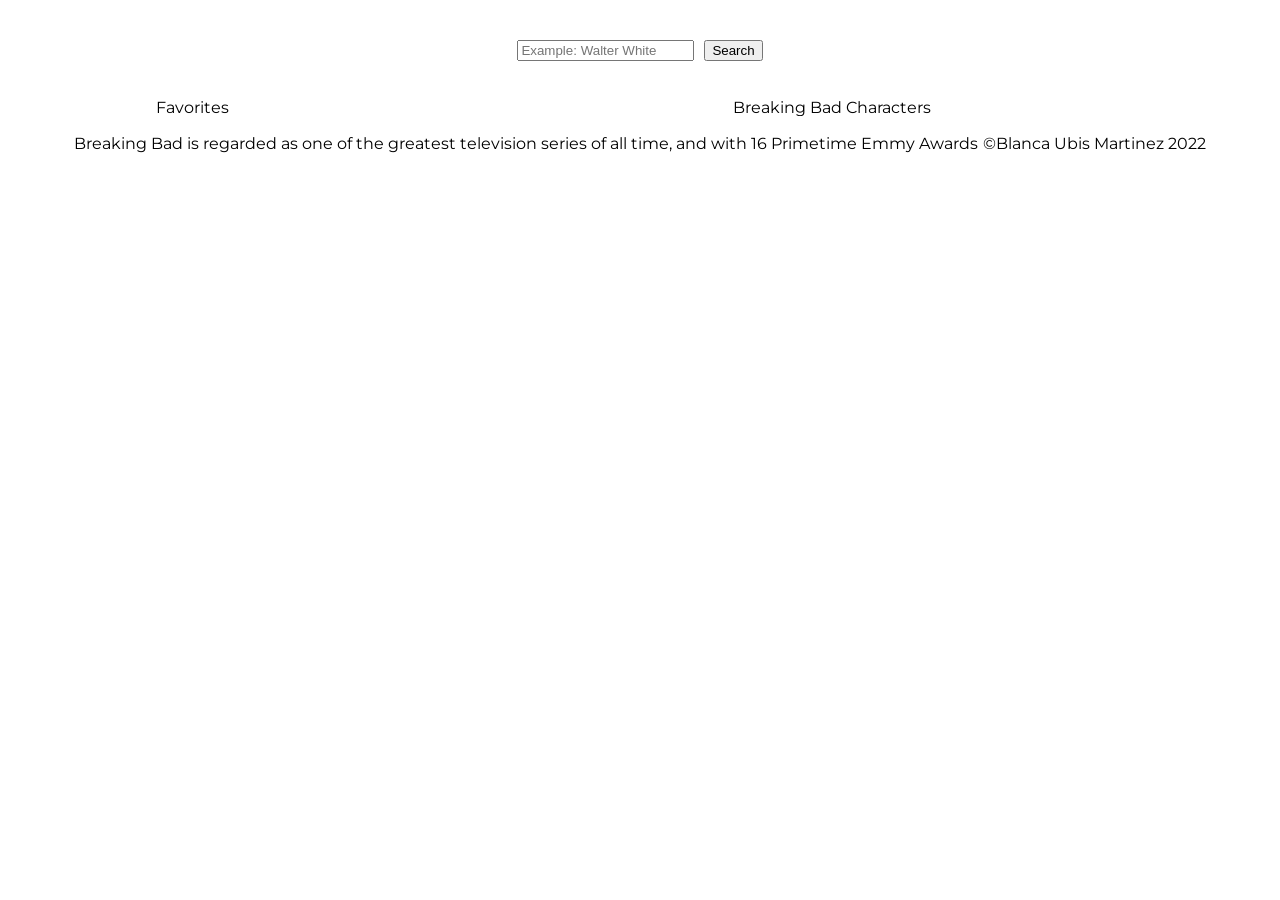
==== docs/index.html @ 052e5452 "Update docs" ====
<!DOCTYPE html>
<html lang="en">

<head>
  <meta charset="UTF-8">
  <meta http-equiv="X-UA-Compatible" content="IE=edge">
  <meta name="viewport" content="width=device-width, initial-scale=1.0">
  <link
    href="https://fonts.googleapis.com/css2?family=Montserrat:wght@400;500;600;700;800;900&family=Roboto+Slab:wght@700&display=swap"
    rel="stylesheet">
  <link rel="stylesheet" href="./assets/css/main.css">
  <title>Breaking Bad Characters - Evaluacion final Modulo 2 - Blanca Ubis Martinez</title>
</head>

<body>

  <header class="header">
    <form class="header__form" action="">
      <input class="header__form__input js_search_input" type="text" placeholder="Example: Walter White">
      <button class="header__form__btn js_search_btn">Search</button>
    </form>
  </header>

  <main class="main">
    <section class="main__characters js_section_characters">
      <h1 class="main__characters__title">Breaking bad characters</h1>
      <ul class="main__characters__list js_list_characters">
      </ul>
    </section>
    <section class="main__favorites js_section_favorites">
      <h2 class="main__favorites__title">Favorites</h2>
      <ul class="main__favorites__list js_list_favorites"></ul>
    </section>
  </main>
  <footer class="footer">
    <p class="footer__text"><span class="footer__text--capitalize">Breaking bad</span> is regarded as one of the
      greatest television series of all time, and with 16 <span class="footer__text--capitalize">Primetime
        emmy awards</span>
    </p>
    <small class="footer__small footer__text--capitalize">&copy;Blanca ubis martinez 2022</small>
  </footer>

  <script src="./assets/js/main.js"></script>
</body>

</html>
---- docs/assets/css/main.css ----
html,body,div,span,applet,object,iframe,h1,h2,h3,h4,h5,h6,p,blockquote,pre,a,abbr,acronym,address,big,cite,code,del,dfn,em,img,ins,kbd,q,s,samp,small,strike,strong,sub,sup,tt,var,b,u,i,center,dl,dt,dd,ol,ul,li,fieldset,form,label,legend,table,caption,tbody,tfoot,thead,tr,th,td,article,aside,canvas,details,embed,figure,figcaption,footer,header,hgroup,menu,nav,output,ruby,section,summary,time,mark,audio,video{margin:0;padding:0;border:0;font-size:100%;font:inherit;vertical-align:baseline}article,aside,details,figcaption,figure,footer,header,hgroup,menu,nav,section{display:block}body{line-height:1}ol,ul{list-style:none}blockquote,q{quotes:none}blockquote:before,blockquote:after,q:before,q:after{content:'';content:none}table{border-collapse:collapse;border-spacing:0}.header{display:flex;width:100vw;justify-content:center;align-items:flex-end}.header__form{display:flex;width:80vw;justify-content:center;align-items:center;height:100px;gap:10px}.footer{display:flex;width:100vw;justify-content:center;padding-top:20px;padding-bottom:20px;gap:5px;position:sticky;bottom:0;background-color:white}.footer__text--capitalize{text-transform:capitalize}.main{display:flex;width:100vw;flex-direction:row-reverse}.main__characters{display:flex;flex-direction:column;width:70vw;flex-wrap:wrap}.main__characters__title{text-align:center;text-transform:capitalize}.main__characters__list{display:flex;width:100%;flex-wrap:wrap;text-align:center}.main__favorites{display:flex;flex-direction:column;width:30vw;flex-wrap:wrap}.main__favorites__title{text-align:center}.item__article{padding:20px;box-shadow:10px 5px 5px grey;word-wrap:break-word;width:200px;min-height:375px}.item__article__img{width:200px;height:300px;-o-object-fit:cover;object-fit:cover}:root{font-family:"Montserrat",sans-serif}
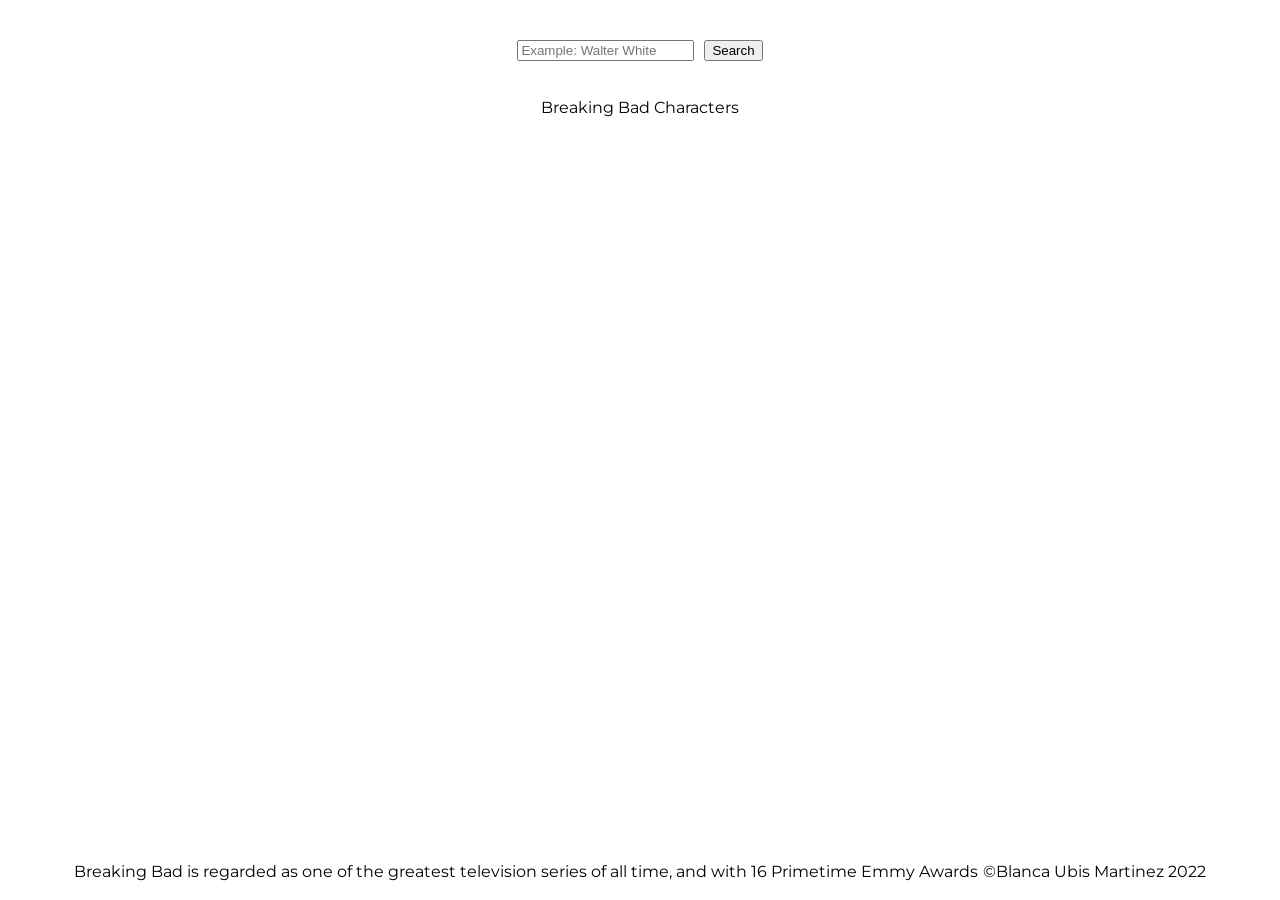
==== commit fc4ca53e: "Update docs" ====
--- a/docs/index.html
+++ b/docs/index.html
@@ -27,7 +27,7 @@
       <ul class="main__characters__list js_list_characters">
       </ul>
     </section>
-    <section class="main__favorites js_section_favorites">
+    <section class="main__favorites js_section_favorites hidden">
       <h2 class="main__favorites__title">Favorites</h2>
       <ul class="main__favorites__list js_list_favorites"></ul>
     </section>
--- a/docs/assets/css/main.css
+++ b/docs/assets/css/main.css
@@ -1 +1 @@
-html,body,div,span,applet,object,iframe,h1,h2,h3,h4,h5,h6,p,blockquote,pre,a,abbr,acronym,address,big,cite,code,del,dfn,em,img,ins,kbd,q,s,samp,small,strike,strong,sub,sup,tt,var,b,u,i,center,dl,dt,dd,ol,ul,li,fieldset,form,label,legend,table,caption,tbody,tfoot,thead,tr,th,td,article,aside,canvas,details,embed,figure,figcaption,footer,header,hgroup,menu,nav,output,ruby,section,summary,time,mark,audio,video{margin:0;padding:0;border:0;font-size:100%;font:inherit;vertical-align:baseline}article,aside,details,figcaption,figure,footer,header,hgroup,menu,nav,section{display:block}body{line-height:1}ol,ul{list-style:none}blockquote,q{quotes:none}blockquote:before,blockquote:after,q:before,q:after{content:'';content:none}table{border-collapse:collapse;border-spacing:0}.header{display:flex;width:100vw;justify-content:center;align-items:flex-end}.header__form{display:flex;width:80vw;justify-content:center;align-items:center;height:100px;gap:10px}.footer{display:flex;width:100vw;justify-content:center;padding-top:20px;padding-bottom:20px;gap:5px;position:sticky;bottom:0;background-color:white}.footer__text--capitalize{text-transform:capitalize}.main{display:flex;width:100vw;flex-direction:row-reverse}.main__characters{display:flex;flex-direction:column;width:70vw;flex-wrap:wrap}.main__characters__title{text-align:center;text-transform:capitalize}.main__characters__list{display:flex;width:100%;flex-wrap:wrap;text-align:center}.main__favorites{display:flex;flex-direction:column;width:30vw;flex-wrap:wrap}.main__favorites__title{text-align:center}.item__article{padding:20px;box-shadow:10px 5px 5px grey;word-wrap:break-word;width:200px;min-height:375px}.item__article__img{width:200px;height:300px;-o-object-fit:cover;object-fit:cover}:root{font-family:"Montserrat",sans-serif}
+html,body,div,span,applet,object,iframe,h1,h2,h3,h4,h5,h6,p,blockquote,pre,a,abbr,acronym,address,big,cite,code,del,dfn,em,img,ins,kbd,q,s,samp,small,strike,strong,sub,sup,tt,var,b,u,i,center,dl,dt,dd,ol,ul,li,fieldset,form,label,legend,table,caption,tbody,tfoot,thead,tr,th,td,article,aside,canvas,details,embed,figure,figcaption,footer,header,hgroup,menu,nav,output,ruby,section,summary,time,mark,audio,video{margin:0;padding:0;border:0;font-size:100%;font:inherit;vertical-align:baseline}article,aside,details,figcaption,figure,footer,header,hgroup,menu,nav,section{display:block}body{line-height:1}ol,ul{list-style:none}blockquote,q{quotes:none}blockquote:before,blockquote:after,q:before,q:after{content:'';content:none}table{border-collapse:collapse;border-spacing:0}.header{display:flex;width:100vw;justify-content:center;align-items:flex-end}.header__form{display:flex;width:80vw;justify-content:center;align-items:center;height:100px;gap:10px}.footer{display:flex;width:100vw;justify-content:center;padding-top:20px;padding-bottom:20px;gap:5px;position:fixed;bottom:0;background-color:white}.footer__text--capitalize{text-transform:capitalize}.main{display:flex;width:100%;flex-direction:row-reverse;margin-bottom:56px;justify-content:center}.main__characters{display:flex;flex-direction:column;min-width:70vw;flex-wrap:wrap}.main__characters__title{text-align:center;text-transform:capitalize}.main__characters__list{display:flex;width:100%;flex-wrap:wrap;text-align:center;justify-content:center;align-items:flex-start}.main__favorites{display:flex;flex-direction:column;width:30vw;flex-wrap:wrap}.main__favorites__title{text-align:center}.item__article{padding:20px;box-shadow:10px 5px 5px grey;word-wrap:break-word;width:200px;min-height:375px}.item__article__img{width:200px;height:300px;-o-object-fit:cover;object-fit:cover}.hidden{display:none}:root{font-family:"Montserrat",sans-serif}
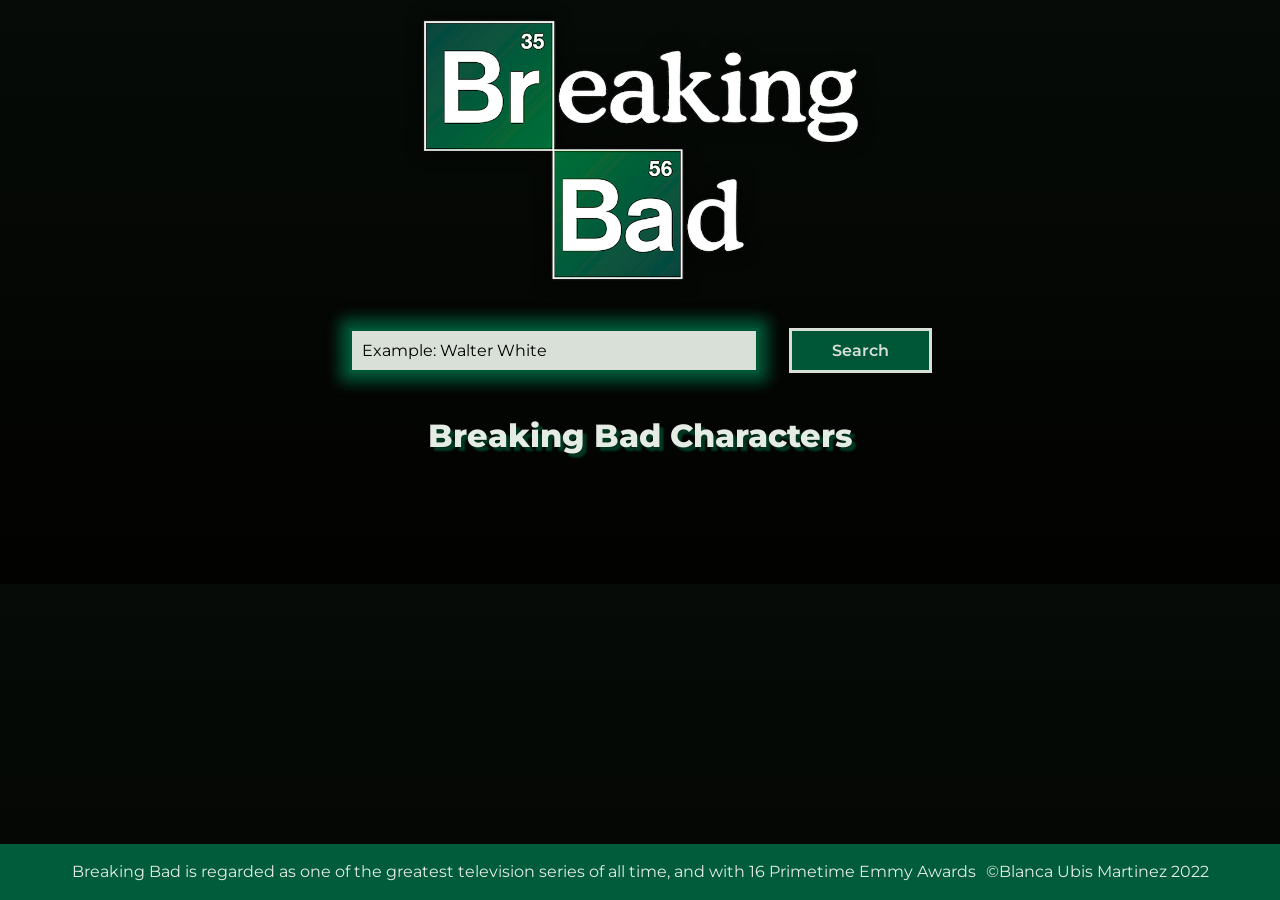
==== commit f95701ed: "Update docs" ====
--- a/docs/index.html
+++ b/docs/index.html
@@ -1,46 +1,51 @@
-<!DOCTYPE html>
-<html lang="en">
-
-<head>
-  <meta charset="UTF-8">
-  <meta http-equiv="X-UA-Compatible" content="IE=edge">
-  <meta name="viewport" content="width=device-width, initial-scale=1.0">
-  <link
-    href="https://fonts.googleapis.com/css2?family=Montserrat:wght@400;500;600;700;800;900&family=Roboto+Slab:wght@700&display=swap"
-    rel="stylesheet">
-  <link rel="stylesheet" href="./assets/css/main.css">
-  <title>Breaking Bad Characters - Evaluacion final Modulo 2 - Blanca Ubis Martinez</title>
-</head>
-
-<body>
-
-  <header class="header">
-    <form class="header__form" action="">
-      <input class="header__form__input js_search_input" type="text" placeholder="Example: Walter White">
-      <button class="header__form__btn js_search_btn">Search</button>
-    </form>
-  </header>
-
-  <main class="main">
-    <section class="main__characters js_section_characters">
-      <h1 class="main__characters__title">Breaking bad characters</h1>
-      <ul class="main__characters__list js_list_characters">
-      </ul>
-    </section>
-    <section class="main__favorites js_section_favorites hidden">
-      <h2 class="main__favorites__title">Favorites</h2>
-      <ul class="main__favorites__list js_list_favorites"></ul>
-    </section>
-  </main>
-  <footer class="footer">
-    <p class="footer__text"><span class="footer__text--capitalize">Breaking bad</span> is regarded as one of the
-      greatest television series of all time, and with 16 <span class="footer__text--capitalize">Primetime
-        emmy awards</span>
-    </p>
-    <small class="footer__small footer__text--capitalize">&copy;Blanca ubis martinez 2022</small>
-  </footer>
-
-  <script src="./assets/js/main.js"></script>
-</body>
-
+<!DOCTYPE html>
+<html lang="en">
+
+<head>
+  <meta charset="UTF-8">
+  <meta http-equiv="X-UA-Compatible" content="IE=edge">
+  <meta name="viewport" content="width=device-width, initial-scale=1.0">
+  <link rel="stylesheet" href="https://cdnjs.cloudflare.com/ajax/libs/font-awesome/6.2.0/css/all.min.css"
+    integrity="sha512-xh6O/CkQoPOWDdYTDqeRdPCVd1SpvCA9XXcUnZS2FmJNp1coAFzvtCN9BmamE+4aHK8yyUHUSCcJHgXloTyT2A=="
+    crossorigin="anonymous" referrerpolicy="no-referrer" />
+  <link
+    href="https://fonts.googleapis.com/css2?family=Montserrat:wght@400;500;600;700;800;900&family=Roboto+Slab:wght@700&display=swap"
+    rel="stylesheet">
+  <link rel="stylesheet" href="./assets/css/main.css">
+  <title>Breaking Bad Characters - Evaluacion final Modulo 2 - Blanca Ubis Martinez</title>
+</head>
+
+<body class="body">
+
+  <header class="header">
+    <form class="header__form">
+      <input class="header__form__input js_search_input" type="text" placeholder="Example: Walter White">
+      <button class="header__form__btn js_search_btn">Search</button>
+    </form>
+  </header>
+
+  <main class="main">
+    <div class="main__wrapper1">
+      <section class="main__characters js_section_characters">
+        <h1 class="main__characters__title">Breaking bad characters</h1>
+        <ul class="main__characters__list js_list_characters">
+        </ul>
+      </section>
+      <section class="main__favorites js_section_favorites hidden">
+        <h2 class="main__favorites__title">Favorites</h2>
+        <ul class="main__favorites__list js_list_favorites"></ul>
+      </section>
+    </div>
+  </main>
+  <footer class="footer">
+    <p class="footer__text"><span class="footer__text--capitalize">Breaking bad</span> is regarded as one of the
+      greatest television series of all time, and with 16 <span class="footer__text--capitalize">Primetime
+        emmy awards</span>
+    </p>
+    <small class="footer__small footer__text--capitalize">&copy;Blanca ubis martinez 2022</small>
+  </footer>
+
+  <script src="./assets/js/main.js"></script>
+</body>
+
 </html>
--- a/docs/assets/css/main.css
+++ b/docs/assets/css/main.css
@@ -1 +1 @@
-html,body,div,span,applet,object,iframe,h1,h2,h3,h4,h5,h6,p,blockquote,pre,a,abbr,acronym,address,big,cite,code,del,dfn,em,img,ins,kbd,q,s,samp,small,strike,strong,sub,sup,tt,var,b,u,i,center,dl,dt,dd,ol,ul,li,fieldset,form,label,legend,table,caption,tbody,tfoot,thead,tr,th,td,article,aside,canvas,details,embed,figure,figcaption,footer,header,hgroup,menu,nav,output,ruby,section,summary,time,mark,audio,video{margin:0;padding:0;border:0;font-size:100%;font:inherit;vertical-align:baseline}article,aside,details,figcaption,figure,footer,header,hgroup,menu,nav,section{display:block}body{line-height:1}ol,ul{list-style:none}blockquote,q{quotes:none}blockquote:before,blockquote:after,q:before,q:after{content:'';content:none}table{border-collapse:collapse;border-spacing:0}.header{display:flex;width:100vw;justify-content:center;align-items:flex-end}.header__form{display:flex;width:80vw;justify-content:center;align-items:center;height:100px;gap:10px}.footer{display:flex;width:100vw;justify-content:center;padding-top:20px;padding-bottom:20px;gap:5px;position:fixed;bottom:0;background-color:white}.footer__text--capitalize{text-transform:capitalize}.main{display:flex;width:100%;flex-direction:row-reverse;margin-bottom:56px;justify-content:center}.main__characters{display:flex;flex-direction:column;min-width:70vw;flex-wrap:wrap}.main__characters__title{text-align:center;text-transform:capitalize}.main__characters__list{display:flex;width:100%;flex-wrap:wrap;text-align:center;justify-content:center;align-items:flex-start}.main__favorites{display:flex;flex-direction:column;width:30vw;flex-wrap:wrap}.main__favorites__title{text-align:center}.item__article{padding:20px;box-shadow:10px 5px 5px grey;word-wrap:break-word;width:200px;min-height:375px}.item__article__img{width:200px;height:300px;-o-object-fit:cover;object-fit:cover}.hidden{display:none}:root{font-family:"Montserrat",sans-serif}
+html,body,div,span,applet,object,iframe,h1,h2,h3,h4,h5,h6,p,blockquote,pre,a,abbr,acronym,address,big,cite,code,del,dfn,em,img,ins,kbd,q,s,samp,small,strike,strong,sub,sup,tt,var,b,u,i,center,dl,dt,dd,ol,ul,li,fieldset,form,label,legend,table,caption,tbody,tfoot,thead,tr,th,td,article,aside,canvas,details,embed,figure,figcaption,footer,header,hgroup,menu,nav,output,ruby,section,summary,time,mark,audio,video{margin:0;padding:0;border:0;font-size:100%;font:inherit;vertical-align:baseline}article,aside,details,figcaption,figure,footer,header,hgroup,menu,nav,section{display:block}body{line-height:1}ol,ul{list-style:none}blockquote,q{quotes:none}blockquote:before,blockquote:after,q:before,q:after{content:'';content:none}table{border-collapse:collapse;border-spacing:0}:root{font-family:"Montserrat",sans-serif;color:#e4ece3}.body{background:#020201;background:linear-gradient(0deg, #020201 0%, #060b07 100%)}.header{display:flex;width:100vw;justify-content:center;align-items:flex-end;background-image:url(../images/breaking-bad-banner-5.png);background-size:contain;background-position:center;background-repeat:no-repeat;height:100px}@media all and (min-width: 768px){.header{height:200px}}@media all and (min-width: 1280px){.header{height:300px}}.header__form{display:flex;width:60vw;flex-direction:column;justify-content:center;align-items:center;height:100px;gap:15px;background-color:transparent;opacity:0.95;transform:translateY(115%)}@media all and (min-width: 768px){.header__form{flex-direction:row;gap:30px;transform:translateY(100%)}}.header__form__input{border:solid 3px #005c3b;background-color:#e4ece3;width:100%;color:#020201;font-family:"Montserrat",sans-serif;font-size:1rem;padding:10px;box-shadow:0px 0px 14px 9px #005c3b}@media all and (min-width: 768px){.header__form__input{width:50%}}.header__form__input:focus{outline:none}.header__form__input::-moz-placeholder{color:#020201;font-family:"Montserrat",sans-serif;font-size:0.8em}.header__form__input::placeholder{color:#020201;font-family:"Montserrat",sans-serif;font-size:0.8em}@media all and (min-width: 768px){.header__form__input::-moz-placeholder{font-size:1em}.header__form__input::placeholder{font-size:1em}}.header__form__btn{border:solid 3px #e4ece3;background-color:#005c3b;color:#e4ece3;font-size:1rem;font-family:"Montserrat",sans-serif;padding:10px 40px;font-weight:600}.header__form__btn:hover{background-color:#00291a}.footer{display:flex;flex-direction:column;width:100%;justify-content:center;align-items:center;gap:10px;background-color:#005c3b;font-size:0.7em;text-align:center;padding:20px 10px;box-sizing:border-box}@media all and (min-width: 768px){.footer{flex-direction:row;font-size:1em;position:fixed;bottom:0;left:0}}.footer__text--capitalize{text-transform:capitalize}.main{display:flex;width:100%;justify-content:center;align-items:center;padding-right:20px;padding-left:20px;margin-top:140px;margin-bottom:56px;box-sizing:border-box}@media all and (min-width: 768px){.main{margin-top:120px;margin-bottom:112px}}@media all and (min-width: 1268px){.main{padding-right:40px;padding-left:40px}}.main__wrapper1{display:flex;width:100%;flex-direction:column;justify-content:center;gap:30px;box-sizing:border-box}@media all and (min-width: 768px){.main__wrapper1{flex-direction:row-reverse;gap:0px}}.main__characters{display:flex;flex-wrap:wrap;flex-direction:column;box-sizing:border-box;width:-webkit-fit-content;width:-moz-fit-content;width:fit-content}@media all and (min-width: 768px){.main__characters{width:70%}}.main__characters__title{text-align:center;font-weight:800;padding-bottom:20px;text-shadow:4px 4px 2px rgba(0,92,59,0.6);font-size:1.2rem;text-transform:capitalize}@media all and (min-width: 768px){.main__characters__title{font-size:1.5rem}}@media all and (min-width: 1280px){.main__characters__title{font-size:2rem}}.main__characters__list{display:flex;width:100%;flex-wrap:wrap;text-align:center;justify-content:center;align-items:flex-start;gap:10px}.main__favorites{display:flex;flex-wrap:wrap;flex-direction:column;box-sizing:border-box;min-width:-webkit-min-content;min-width:-moz-min-content;min-width:min-content}@media all and (min-width: 768px){.main__favorites{width:30%}}.main__favorites__title{text-align:center;font-weight:800;padding-bottom:20px;text-shadow:4px 4px 2px rgba(0,92,59,0.6);font-size:1.2rem}@media all and (min-width: 768px){.main__favorites__title{font-size:1.5rem}}@media all and (min-width: 1280px){.main__favorites__title{font-size:2rem}}.main__favorites__list{display:flex;width:100%;flex-wrap:wrap;text-align:center;justify-content:center;align-items:flex-start;gap:10px}.item__article{cursor:pointer;padding:10px;word-wrap:break-word;width:150px;height:150px;font-size:0.8rem;background:#005c3b;background:linear-gradient(-45deg, #006e37 0%, #065850 100%);border:solid 2px #e4ece3;display:flex;flex-direction:column;justify-content:center;align-items:center}@media all and (min-width: 1280px){.item__article{width:200px;min-height:200px;padding:20px}}.item__article__title{font-weight:600;text-align:right;margin-bottom:10px;align-self:flex-end}.item__article__img{width:75%;height:75%;-o-object-fit:cover;object-fit:cover;-o-object-position:top center;object-position:top center}.item__article__text{margin-top:10px;align-self:flex-start}.hidden{display:none}.favorite{background:linear-gradient(-45deg, #003b1e 0%, #032825 100%)}
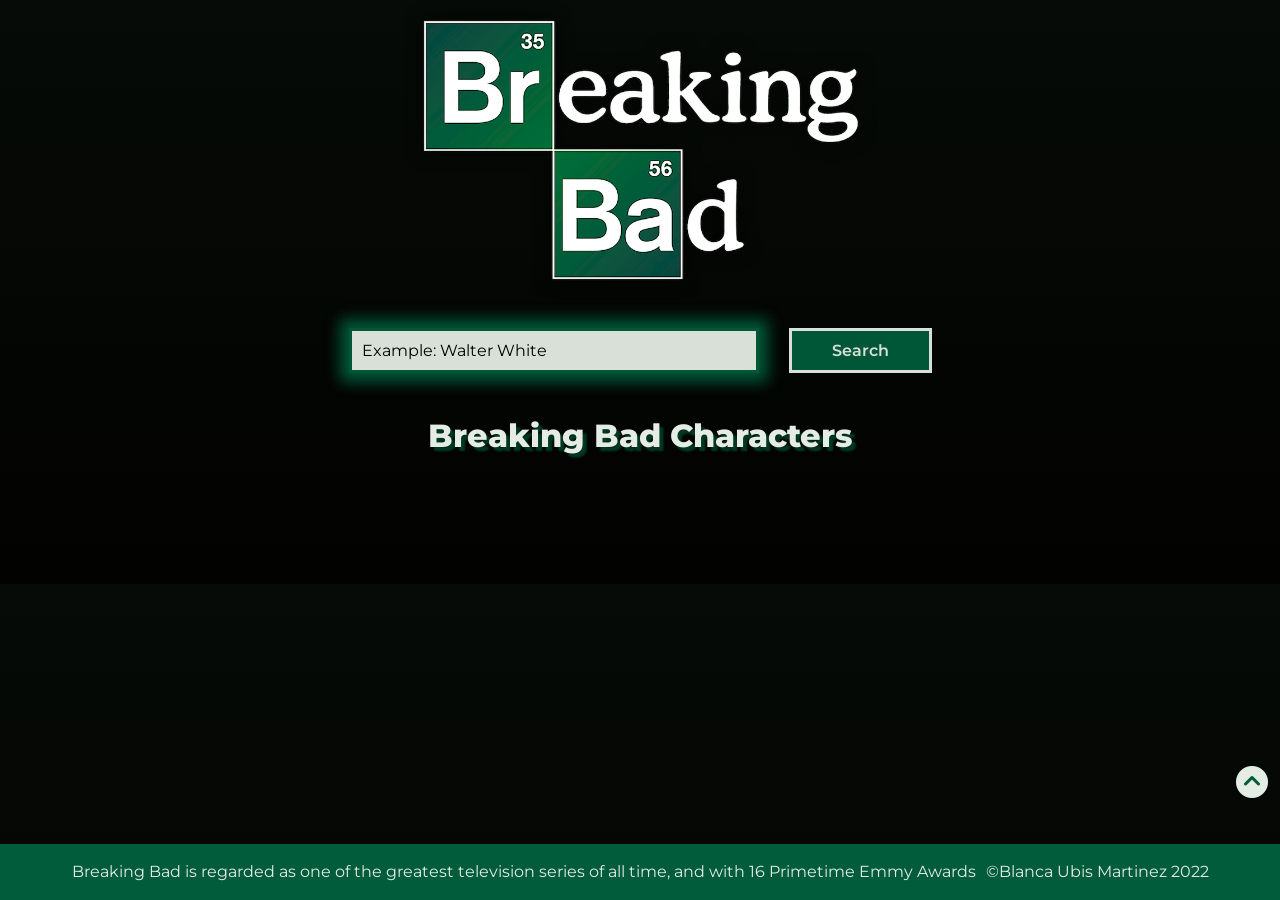
==== commit a4b414de: "Update docs" ====
--- a/docs/index.html
+++ b/docs/index.html
@@ -12,35 +12,46 @@
     href="https://fonts.googleapis.com/css2?family=Montserrat:wght@400;500;600;700;800;900&family=Roboto+Slab:wght@700&display=swap"
     rel="stylesheet">
   <link rel="stylesheet" href="./assets/css/main.css">
+  <link rel="icon" type="image/x-icon" href="./assets/images/favicon.ico">
   <title>Breaking Bad Characters - Evaluacion final Modulo 2 - Blanca Ubis Martinez</title>
 </head>
 
 <body class="body">
 
-  <header class="header">
+  <header id="top" class="header">
     <form class="header__form">
-      <input class="header__form__input js_search_input" type="text" placeholder="Example: Walter White">
-      <button class="header__form__btn js_search_btn">Search</button>
+        <input class="header__form__input js_search_input" type="text" placeholder="Example: Walter White">
+        <button class="header__form__btn js_search_btn">Search</button>
     </form>
   </header>
 
   <main class="main">
     <div class="main__wrapper1">
-      <section class="main__characters js_section_characters">
-        <h1 class="main__characters__title">Breaking bad characters</h1>
-        <ul class="main__characters__list js_list_characters">
-        </ul>
-      </section>
-      <section class="main__favorites js_section_favorites hidden">
-        <h2 class="main__favorites__title">Favorites</h2>
-        <ul class="main__favorites__list js_list_favorites"></ul>
-      </section>
+        <section class="main__characters js_section_characters">
+            <h1 class="main__characters__title">Breaking bad characters</h1>
+            <ul class="main__characters__list js_list_characters">
+            </ul>
+        </section>
+        <section id="section-favorites" class="main__favorites js_section_favorites hidden">
+            <h2 class="main__favorites__title">Favorites</h2>
+            <ul class="main__favorites__list js_list_favorites"></ul>
+        </section>
     </div>
+    <section class="main__message js_fav_message hidden">
+        <p class="main__message__text">Added to favorites!</p>
+        <a class="main__message__link" href="./#section-favorites">See favorites</a>
+    </section>
+    <section class="main__buttons">
+        <a class="main__buttons__goup" href="./#top" title="Go to the top"><i
+                class="main__buttons__goup__icon fa-solid fa-circle-chevron-up"></i></a>
+        <a class="main__buttons__gofav js_button_gofav hidden" href="./#section-favorites" title="Go to favorites"><i
+                class="main__buttons__gofav__icon fa-solid fa-star"></i></a>
+    </section>
   </main>
   <footer class="footer">
     <p class="footer__text"><span class="footer__text--capitalize">Breaking bad</span> is regarded as one of the
-      greatest television series of all time, and with 16 <span class="footer__text--capitalize">Primetime
-        emmy awards</span>
+        greatest television series of all time, and with 16 <span class="footer__text--capitalize">Primetime
+            emmy awards</span>
     </p>
     <small class="footer__small footer__text--capitalize">&copy;Blanca ubis martinez 2022</small>
   </footer>
--- a/docs/assets/css/main.css
+++ b/docs/assets/css/main.css
@@ -1 +1 @@
-html,body,div,span,applet,object,iframe,h1,h2,h3,h4,h5,h6,p,blockquote,pre,a,abbr,acronym,address,big,cite,code,del,dfn,em,img,ins,kbd,q,s,samp,small,strike,strong,sub,sup,tt,var,b,u,i,center,dl,dt,dd,ol,ul,li,fieldset,form,label,legend,table,caption,tbody,tfoot,thead,tr,th,td,article,aside,canvas,details,embed,figure,figcaption,footer,header,hgroup,menu,nav,output,ruby,section,summary,time,mark,audio,video{margin:0;padding:0;border:0;font-size:100%;font:inherit;vertical-align:baseline}article,aside,details,figcaption,figure,footer,header,hgroup,menu,nav,section{display:block}body{line-height:1}ol,ul{list-style:none}blockquote,q{quotes:none}blockquote:before,blockquote:after,q:before,q:after{content:'';content:none}table{border-collapse:collapse;border-spacing:0}:root{font-family:"Montserrat",sans-serif;color:#e4ece3}.body{background:#020201;background:linear-gradient(0deg, #020201 0%, #060b07 100%)}.header{display:flex;width:100vw;justify-content:center;align-items:flex-end;background-image:url(../images/breaking-bad-banner-5.png);background-size:contain;background-position:center;background-repeat:no-repeat;height:100px}@media all and (min-width: 768px){.header{height:200px}}@media all and (min-width: 1280px){.header{height:300px}}.header__form{display:flex;width:60vw;flex-direction:column;justify-content:center;align-items:center;height:100px;gap:15px;background-color:transparent;opacity:0.95;transform:translateY(115%)}@media all and (min-width: 768px){.header__form{flex-direction:row;gap:30px;transform:translateY(100%)}}.header__form__input{border:solid 3px #005c3b;background-color:#e4ece3;width:100%;color:#020201;font-family:"Montserrat",sans-serif;font-size:1rem;padding:10px;box-shadow:0px 0px 14px 9px #005c3b}@media all and (min-width: 768px){.header__form__input{width:50%}}.header__form__input:focus{outline:none}.header__form__input::-moz-placeholder{color:#020201;font-family:"Montserrat",sans-serif;font-size:0.8em}.header__form__input::placeholder{color:#020201;font-family:"Montserrat",sans-serif;font-size:0.8em}@media all and (min-width: 768px){.header__form__input::-moz-placeholder{font-size:1em}.header__form__input::placeholder{font-size:1em}}.header__form__btn{border:solid 3px #e4ece3;background-color:#005c3b;color:#e4ece3;font-size:1rem;font-family:"Montserrat",sans-serif;padding:10px 40px;font-weight:600}.header__form__btn:hover{background-color:#00291a}.footer{display:flex;flex-direction:column;width:100%;justify-content:center;align-items:center;gap:10px;background-color:#005c3b;font-size:0.7em;text-align:center;padding:20px 10px;box-sizing:border-box}@media all and (min-width: 768px){.footer{flex-direction:row;font-size:1em;position:fixed;bottom:0;left:0}}.footer__text--capitalize{text-transform:capitalize}.main{display:flex;width:100%;justify-content:center;align-items:center;padding-right:20px;padding-left:20px;margin-top:140px;margin-bottom:56px;box-sizing:border-box}@media all and (min-width: 768px){.main{margin-top:120px;margin-bottom:112px}}@media all and (min-width: 1268px){.main{padding-right:40px;padding-left:40px}}.main__wrapper1{display:flex;width:100%;flex-direction:column;justify-content:center;gap:30px;box-sizing:border-box}@media all and (min-width: 768px){.main__wrapper1{flex-direction:row-reverse;gap:0px}}.main__characters{display:flex;flex-wrap:wrap;flex-direction:column;box-sizing:border-box;width:-webkit-fit-content;width:-moz-fit-content;width:fit-content}@media all and (min-width: 768px){.main__characters{width:70%}}.main__characters__title{text-align:center;font-weight:800;padding-bottom:20px;text-shadow:4px 4px 2px rgba(0,92,59,0.6);font-size:1.2rem;text-transform:capitalize}@media all and (min-width: 768px){.main__characters__title{font-size:1.5rem}}@media all and (min-width: 1280px){.main__characters__title{font-size:2rem}}.main__characters__list{display:flex;width:100%;flex-wrap:wrap;text-align:center;justify-content:center;align-items:flex-start;gap:10px}.main__favorites{display:flex;flex-wrap:wrap;flex-direction:column;box-sizing:border-box;min-width:-webkit-min-content;min-width:-moz-min-content;min-width:min-content}@media all and (min-width: 768px){.main__favorites{width:30%}}.main__favorites__title{text-align:center;font-weight:800;padding-bottom:20px;text-shadow:4px 4px 2px rgba(0,92,59,0.6);font-size:1.2rem}@media all and (min-width: 768px){.main__favorites__title{font-size:1.5rem}}@media all and (min-width: 1280px){.main__favorites__title{font-size:2rem}}.main__favorites__list{display:flex;width:100%;flex-wrap:wrap;text-align:center;justify-content:center;align-items:flex-start;gap:10px}.item__article{cursor:pointer;padding:10px;word-wrap:break-word;width:150px;height:150px;font-size:0.8rem;background:#005c3b;background:linear-gradient(-45deg, #006e37 0%, #065850 100%);border:solid 2px #e4ece3;display:flex;flex-direction:column;justify-content:center;align-items:center}@media all and (min-width: 1280px){.item__article{width:200px;min-height:200px;padding:20px}}.item__article__title{font-weight:600;text-align:right;margin-bottom:10px;align-self:flex-end}.item__article__img{width:75%;height:75%;-o-object-fit:cover;object-fit:cover;-o-object-position:top center;object-position:top center}.item__article__text{margin-top:10px;align-self:flex-start}.hidden{display:none}.favorite{background:linear-gradient(-45deg, #003b1e 0%, #032825 100%)}
+html,body,div,span,applet,object,iframe,h1,h2,h3,h4,h5,h6,p,blockquote,pre,a,abbr,acronym,address,big,cite,code,del,dfn,em,img,ins,kbd,q,s,samp,small,strike,strong,sub,sup,tt,var,b,u,i,center,dl,dt,dd,ol,ul,li,fieldset,form,label,legend,table,caption,tbody,tfoot,thead,tr,th,td,article,aside,canvas,details,embed,figure,figcaption,footer,header,hgroup,menu,nav,output,ruby,section,summary,time,mark,audio,video{margin:0;padding:0;border:0;font-size:100%;font:inherit;vertical-align:baseline}article,aside,details,figcaption,figure,footer,header,hgroup,menu,nav,section{display:block}body{line-height:1}ol,ul{list-style:none}blockquote,q{quotes:none}blockquote:before,blockquote:after,q:before,q:after{content:'';content:none}table{border-collapse:collapse;border-spacing:0}:root{font-family:"Montserrat",sans-serif;color:#e4ece3}.body{background:#020201;background:linear-gradient(0deg, #020201 0%, #060b07 100%)}.header{display:flex;width:100vw;justify-content:center;align-items:flex-end;background-image:url(../images/breaking-bad-banner-5.png);background-size:contain;background-position:center;background-repeat:no-repeat;height:100px}@media all and (min-width: 768px){.header{height:200px}}@media all and (min-width: 1280px){.header{height:300px}}.header__form{display:flex;width:60vw;flex-direction:column;justify-content:center;align-items:center;height:100px;gap:15px;background-color:transparent;opacity:0.95;transform:translateY(115%)}@media all and (min-width: 768px){.header__form{flex-direction:row;gap:30px;transform:translateY(100%)}}.header__form__input{border:solid 3px #005c3b;background-color:#e4ece3;width:100%;color:#020201;font-family:"Montserrat",sans-serif;font-size:1rem;padding:10px;box-shadow:0px 0px 14px 9px #005c3b}@media all and (min-width: 768px){.header__form__input{width:50%}}.header__form__input:focus{outline:none}.header__form__input::-moz-placeholder{color:#020201;font-family:"Montserrat",sans-serif;font-size:0.8em}.header__form__input::placeholder{color:#020201;font-family:"Montserrat",sans-serif;font-size:0.8em}@media all and (min-width: 768px){.header__form__input::-moz-placeholder{font-size:1em}.header__form__input::placeholder{font-size:1em}}.header__form__btn{border:solid 3px #e4ece3;background-color:#005c3b;color:#e4ece3;font-size:1rem;font-family:"Montserrat",sans-serif;padding:10px 40px;font-weight:600}.header__form__btn:hover{background-color:#00291a}.footer{display:flex;flex-direction:column;width:100%;justify-content:center;align-items:center;gap:10px;background-color:#005c3b;font-size:0.7em;text-align:center;padding:20px 10px;box-sizing:border-box}@media all and (min-width: 768px){.footer{flex-direction:row;font-size:1em;position:fixed;bottom:0;left:0}}.footer__text--capitalize{text-transform:capitalize}.main{display:flex;width:100%;justify-content:center;align-items:center;padding-right:20px;padding-left:20px;margin-top:140px;margin-bottom:56px;box-sizing:border-box}@media all and (min-width: 768px){.main{margin-top:120px;margin-bottom:112px}}@media all and (min-width: 1268px){.main{padding-right:40px;padding-left:40px}}.main__wrapper1{display:flex;width:100%;flex-direction:column;justify-content:center;gap:30px;box-sizing:border-box}@media all and (min-width: 768px){.main__wrapper1{flex-direction:row-reverse;gap:0px}}.main__characters{display:flex;flex-wrap:wrap;flex-direction:column;box-sizing:border-box;width:-webkit-fit-content;width:-moz-fit-content;width:fit-content}@media all and (min-width: 768px){.main__characters{width:70%}}.main__characters__title{text-align:center;font-weight:800;padding-bottom:20px;text-shadow:4px 4px 2px rgba(0,92,59,0.6);font-size:1.2rem;text-transform:capitalize}@media all and (min-width: 768px){.main__characters__title{font-size:1.5rem}}@media all and (min-width: 1280px){.main__characters__title{font-size:2rem}}.main__characters__list{display:flex;width:100%;flex-wrap:wrap;text-align:center;justify-content:center;align-items:flex-start;gap:10px}.main__favorites{display:flex;flex-wrap:wrap;flex-direction:column;box-sizing:border-box;min-width:-webkit-min-content;min-width:-moz-min-content;min-width:min-content}@media all and (min-width: 768px){.main__favorites{width:30%}}.main__favorites__title{text-align:center;font-weight:800;padding-bottom:20px;text-shadow:4px 4px 2px rgba(0,92,59,0.6);font-size:1.2rem}@media all and (min-width: 768px){.main__favorites__title{font-size:1.5rem}}@media all and (min-width: 1280px){.main__favorites__title{font-size:2rem}}.main__favorites__list{display:flex;width:100%;flex-wrap:wrap;text-align:center;justify-content:center;align-items:flex-start;gap:10px}.main__message{position:fixed;bottom:100px;z-index:100;align-self:center;display:flex;justify-content:center;gap:10px;background-color:#e4ece3;color:#005c3b;padding:10px;opacity:90%;font-weight:500;border:solid 3px #c7d7c5}.main__message__link{color:#000;font-weight:700}@media all and (min-width: 768px){.main__message__link{display:none}}.main__buttons{display:flex;width:-webkit-fit-content;width:-moz-fit-content;width:fit-content;flex-direction:column;align-items:flex-end;gap:5px;margin-right:10px;position:fixed;bottom:100px;right:0;z-index:50}.main__buttons__goup{color:#e4ece3;padding:2px}.main__buttons__goup__icon{background-color:#005c3b;border-radius:50%;font-size:2rem}.main__buttons__goup__icon:hover{animation:0.7s infinite alternate-reverse buttonup}@-webkit-keyframes buttonup{from{transform:translateY(0%)}to{transform:translateY(-20%)}}@keyframes buttonup{from{transform:translateY(0%)}to{transform:translateY(-20%)}}.main__buttons__gofav{color:#cbc20f}@media all and (min-width: 768px){.main__buttons__gofav{display:none}}.main__buttons__gofav__icon{padding:4px;background-color:#005c3b;border-radius:50%;font-size:1.5rem}.main__buttons__gofav__icon:hover{transition:transform 1s;transform:rotate(360deg) scale(1.1)}.main__characters .item__article{cursor:pointer}.item__article{padding:10px;word-wrap:break-word;width:150px;height:150px;font-size:0.8rem;background:#005c3b;background:linear-gradient(-45deg, #006e37 0%, #065850 100%);border:solid 2px #e4ece3;display:flex;flex-direction:column;justify-content:center;align-items:center}@media all and (min-width: 1280px){.item__article{width:200px;min-height:200px;padding:20px}}.item__article__title{font-weight:600;text-align:right;margin-bottom:10px;align-self:flex-end}.item__article__img{width:75%;height:75%;-o-object-fit:cover;object-fit:cover;-o-object-position:top center;object-position:top center}.item__article__text{margin-top:10px;align-self:flex-start}.item__article__remove{height:0;overflow:visible}.item__article__remove__icon{transform:translate(330%, -100%);font-size:1.7rem;cursor:pointer;background-color:#005c3b;border-radius:50%}@media all and (min-width: 1280px){.item__article__remove__icon{transform:translate(380%, -120%);font-size:2rem}}.item__article__remove__icon:hover{background-color:#005c3b;color:#cbc20f}.hidden{display:none}.favorite{background:#00291a;background:linear-gradient(-45deg, #003b1e 0%, #032825 100%)}
